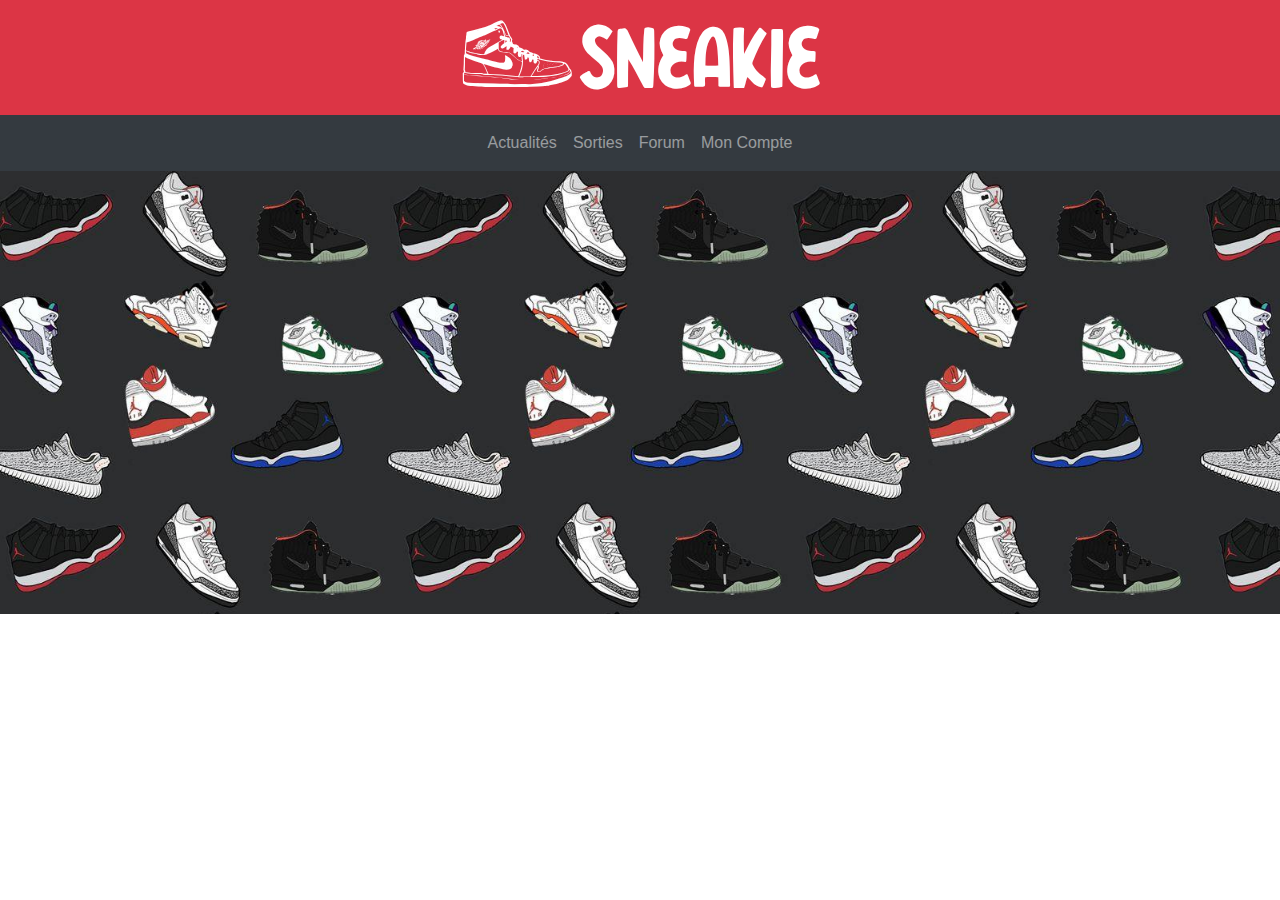
==== index.html @ 5014d385 "18h" ====
<!DOCTYPE html>
<html lang="fr">
<head>
    <meta charset="UTF-8">
    <meta name="viewport" content="width=device-width, initial-scale=1.0">
    <title>BootStrapSneakie</title>
    <link rel="stylesheet" href="https://stackpath.bootstrapcdn.com/bootstrap/4.4.1/css/bootstrap.min.css" integrity="sha384-Vkoo8x4CGsO3+Hhxv8T/Q5PaXtkKtu6ug5TOeNV6gBiFeWPGFN9MuhOf23Q9Ifjh" crossorigin="anonymous">
    <link rel="stylesheet" href="css/style.css">
</head>
<body>
    <!--header-->
    <header class="container-fluid header bg-danger text-white text-center">
        <a class="logo display-1">e</a>
        <a class="sneakie display-2">SNEAKIE</a>

    </header>
    <!--end header-->

    <!--barre de navigation-->
        <nav class="navbar navbar-expand-sm bg-dark navbar-dark justify-content-around">
            <ul class="navbar-nav">
            <li class="nav-item">
                <a class="nav-link" href="#">Actualités</a>
            </li>
            <li class="nav-item">
                <a class="nav-link" href="#">Sorties</a>
            </li>
            <li class="nav-item">
                <a class="nav-link" href="#">Forum</a>
            </li>
            <li class="nav-item">
                <a class="nav-link" href="#">Mon Compte</a>
            </li>
            </ul>
        </nav>
    <!--endbarre de navigation-->

    <!--image de fond-->
        <img src="Images/imagefond.jpg" class="w-100">
    <!--end image de fond-->

    <!--bannière-->
        <section class="container-fluid banner">
            <div class="video row">
                <div class="embed-responsive embed-responsive-16by9 col-md-4">
                    <iframe class="embed-responsive-item" src="https://www.youtube.com/embed/rnlLdWPTOqw"></iframe>
                  </div>
                <div class="embed-responsive embed-responsive-16by9 col-md-4">
                    <iframe class="embed-responsive-item" src="https://www.youtube.com/embed/vPQuljLDwEY"></iframe>
                </div>
            </div>
        </section>

    <!--end bannière-->

    <!--footer-->
    <footer class="container-fluid footer">

    </footer>
    <!--end footer-->


    

    <script src="https://code.jquery.com/jquery-3.4.1.slim.min.js" integrity="sha384-J6qa4849blE2+poT4WnyKhv5vZF5SrPo0iEjwBvKU7imGFAV0wwj1yYfoRSJoZ+n" crossorigin="anonymous"></script>
    <script src="https://cdn.jsdelivr.net/npm/popper.js@1.16.0/dist/umd/popper.min.js" integrity="sha384-Q6E9RHvbIyZFJoft+2mJbHaEWldlvI9IOYy5n3zV9zzTtmI3UksdQRVvoxMfooAo" crossorigin="anonymous"></script>
    <script src="https://stackpath.bootstrapcdn.com/bootstrap/4.4.1/js/bootstrap.min.js" integrity="sha384-wfSDF2E50Y2D1uUdj0O3uMBJnjuUD4Ih7YwaYd1iqfktj0Uod8GCExl3Og8ifwB6" crossorigin="anonymous"></script>
</body>
</html>
---- css/style.css ----
@font-face {
    font-family:'Sneakers';
    src: url(../fonts/Sneakers.ttf);
}
@font-face {
    font-family: 'Polers-Free';
    src: url(../fonts/Polers-Free.ttf);
}
@font-face {
    font-family: 'centaur';
    src: url(../fonts/centaur.ttf);
}
@font-face {
    font-family: 'Profession-Regular';
    src: url(../fonts/Profession-Regular.ttf);
}

.logo {
    font-family: 'Sneakers';
}

.sneakie {
    font-family: 'Polers-Free';
}
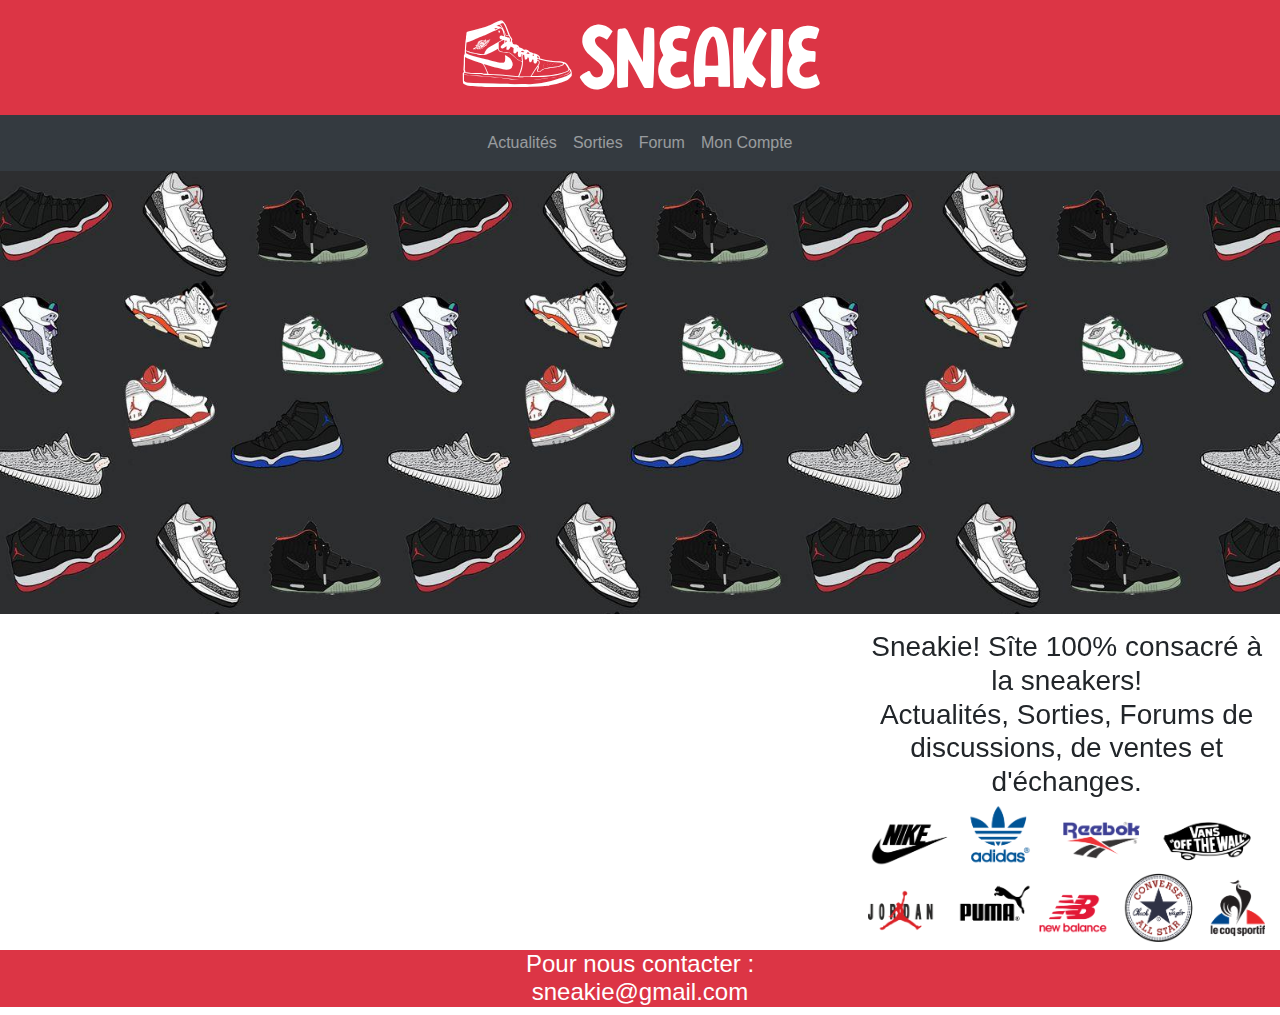
==== commit f01ec291: "Update index.html" ====
--- a/index.html
+++ b/index.html
@@ -41,12 +41,18 @@
 
     <!--bannière-->
         <section class="container-fluid banner">
-            <div class="video row">
-                <div class="embed-responsive embed-responsive-16by9 col-md-4">
-                    <iframe class="embed-responsive-item" src="https://www.youtube.com/embed/rnlLdWPTOqw"></iframe>
+            <div class="video row mb-2">
+                <div class="embed-responsive embed-responsive-16by9 col-lg-4 col-md-12">
+                    <iframe class="embed-responsive-item mx-2 my-2" src="https://www.youtube.com/embed/rnlLdWPTOqw"></iframe>
                   </div>
-                <div class="embed-responsive embed-responsive-16by9 col-md-4">
-                    <iframe class="embed-responsive-item" src="https://www.youtube.com/embed/vPQuljLDwEY"></iframe>
+                <div class="embed-responsive embed-responsive-16by9 col-lg-4 col-md-12">
+                    <iframe class="embed-responsive-item mx-2 my-2" src="https://www.youtube.com/embed/vPQuljLDwEY"></iframe>
+                </div>
+                <div class="partc col-lg-4 col-md-12 mt-3">
+                    <h3 class="texte text-center">Sneakie! Sîte 100% consacré à la sneakers!</br>
+                    Actualités, Sorties, Forums de discussions, de ventes et d'échanges.
+                    </h3>
+                    <img src="Images/logos.png" class="img2 w-100">
                 </div>
             </div>
         </section>
@@ -54,9 +60,9 @@
     <!--end bannière-->
 
     <!--footer-->
-    <footer class="container-fluid footer">
-
-    </footer>
+        <h4 class="container-fluid bg-danger footer text-center text-white">Pour nous contacter :</br>
+            sneakie@gmail.com
+        </h4>
     <!--end footer-->
 
 
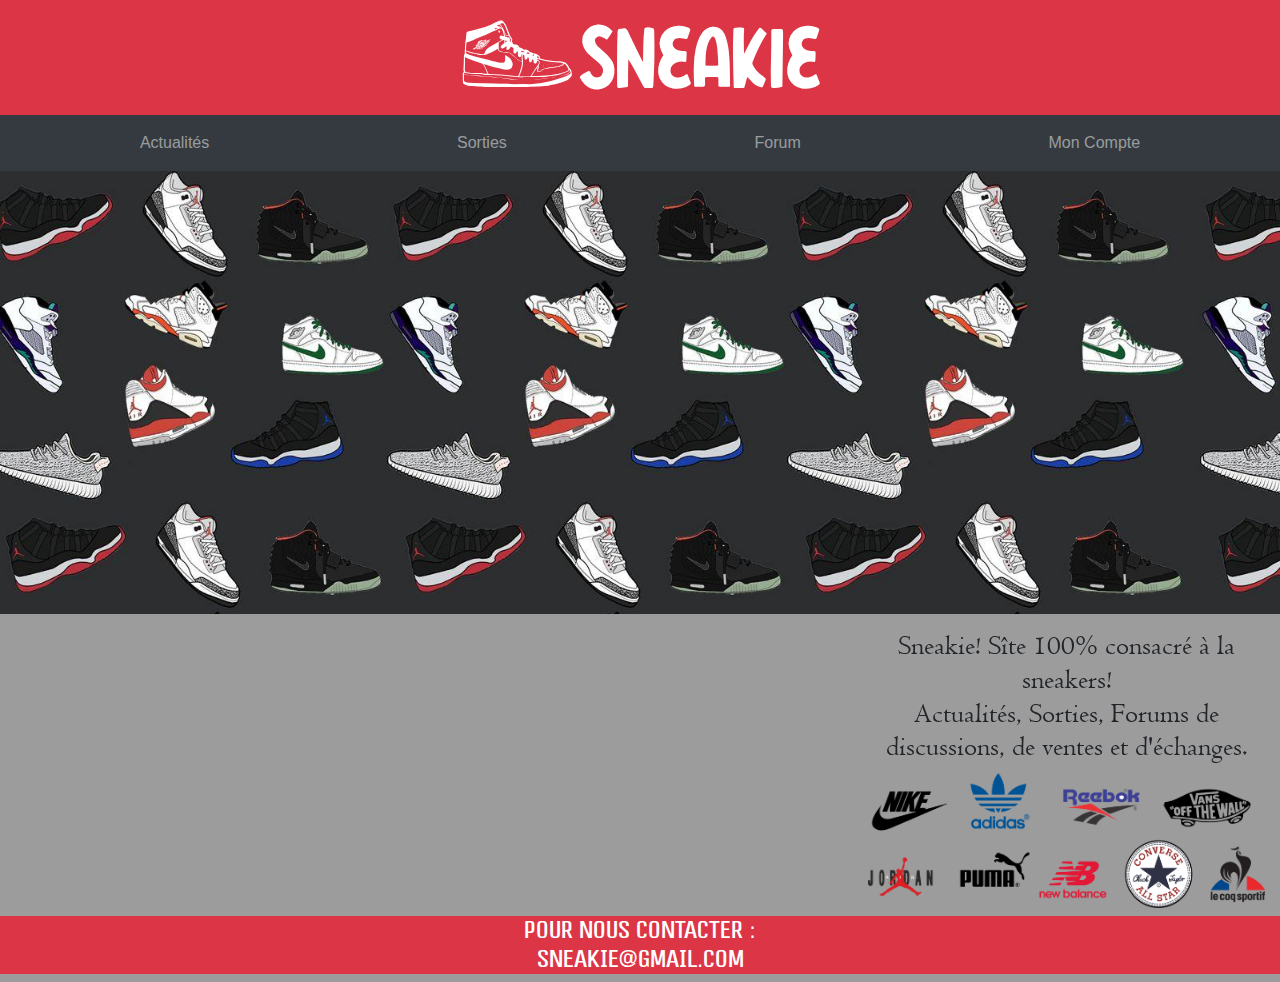
==== commit 58da0184: "Update index.html" ====
--- a/index.html
+++ b/index.html
@@ -8,7 +8,7 @@
     <link rel="stylesheet" href="css/style.css">
 </head>
 <body>
-    <!--header-->
+    <!--header desktop-->
     <header class="container-fluid header bg-danger text-white text-center">
         <a class="logo display-1">e</a>
         <a class="sneakie display-2">SNEAKIE</a>
@@ -16,9 +16,9 @@
     </header>
     <!--end header-->
 
-    <!--barre de navigation-->
-        <nav class="navbar navbar-expand-sm bg-dark navbar-dark justify-content-around">
-            <ul class="navbar-nav">
+    <!--barre de navigation desktop-->
+        <nav class="navbar navbar-expand-sm bg-dark navbar-dark d-none d-xl-block">
+            <ul class="navbar-nav justify-content-around">
             <li class="nav-item">
                 <a class="nav-link" href="#">Actualités</a>
             </li>
@@ -35,12 +35,12 @@
         </nav>
     <!--endbarre de navigation-->
 
-    <!--image de fond-->
-        <img src="Images/imagefond.jpg" class="w-100">
+    <!--image de fond desktop-->
+        <img src="Images/imagefond.jpg" class="w-100 d-none d-xl-block">
     <!--end image de fond-->
 
-    <!--bannière-->
-        <section class="container-fluid banner">
+    <!--bannière desktop-->
+        <section class="container-fluid banner d-none d-xl-block">
             <div class="video row mb-2">
                 <div class="embed-responsive embed-responsive-16by9 col-lg-4 col-md-12">
                     <iframe class="embed-responsive-item mx-2 my-2" src="https://www.youtube.com/embed/rnlLdWPTOqw"></iframe>
@@ -59,12 +59,41 @@
 
     <!--end bannière-->
 
-    <!--footer-->
+    <!--tablet navbar-->
+    <nav class="navbar2 navbar-dark bg-pink d-block d-xl-none"> 
+    
+        <button class="navbar-toggler" type="button" data-toggle="collapse" data-target="#navbarSupportedContent" aria-controls="navbarSupportedContent" aria-expanded="false" aria-label="Toggle navigation">
+          <span class="navbar-toggler-icon"></span>
+        </button>
+        <div class="collapse navbar-collapse" id="navbarSupportedContent">
+          <ul class="navbar-nav mr-auto">
+            <li class="nav-item active">
+              <a class="nav-link" href="#">Actualités</a>
+            </li>
+            <li class="nav-item">
+              <a class="nav-link" href="#">Sorties</a>
+            </li>
+            <li class="nav-item">
+              <a class="nav-link" href="#">Forum</a>
+            </li>
+            <li class="nav-item">
+              <a class="nav-link" href="#">Mon Compte</a>
+            </li>
+          </ul>
+        </div>
+      </nav>
+    </nav>
+    <!--end tablet navbar-->    
+
+    <!--footer desktop-->
         <h4 class="container-fluid bg-danger footer text-center text-white">Pour nous contacter :</br>
             sneakie@gmail.com
         </h4>
     <!--end footer-->
 
+
+    
+    
 
     
 
--- a/css/style.css
+++ b/css/style.css
@@ -15,6 +15,10 @@
     src: url(../fonts/Profession-Regular.ttf);
 }
 
+body {
+    background-color: #9c9c9c;
+}
+
 .logo {
     font-family: 'Sneakers';
 }
@@ -22,3 +26,15 @@
 .sneakie {
     font-family: 'Polers-Free';
 }
+
+.texte {
+    font-family: 'centaur';
+}
+
+.banner {
+    background-color: #9c9c9c;
+}
+
+.footer {
+    font-family: 'Profession-Regular';
+}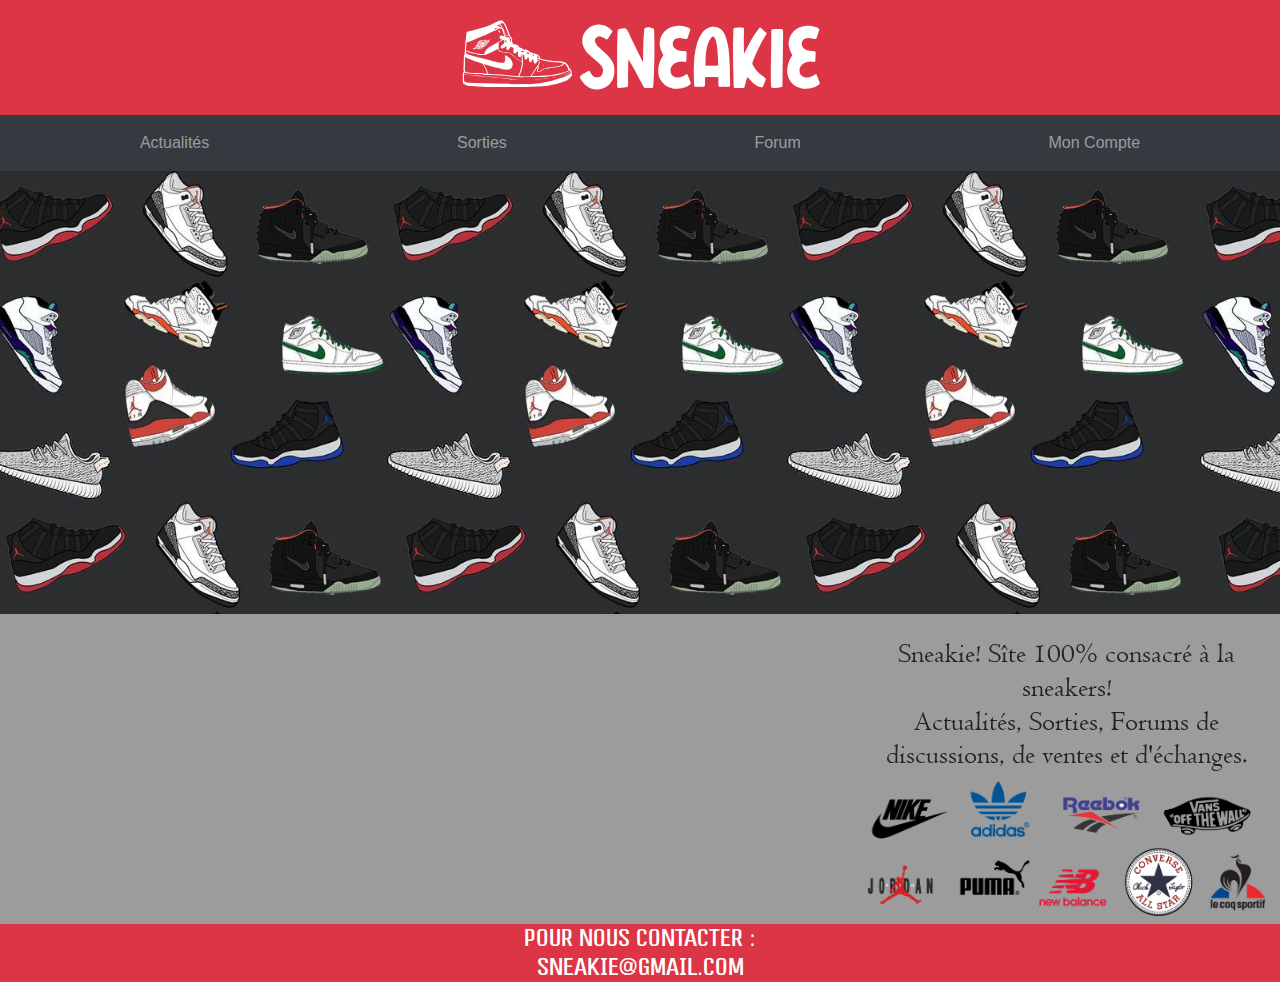
==== commit 3af59e03: "Update index.html" ====
--- a/index.html
+++ b/index.html
@@ -40,13 +40,13 @@
     <!--end image de fond-->
 
     <!--bannière desktop-->
-        <section class="container-fluid banner d-none d-xl-block">
-            <div class="video row mb-2">
+        <section class="container-fluid banner d-none d-xl-block pt-2 pb-2">
+            <div class="video row">
                 <div class="embed-responsive embed-responsive-16by9 col-lg-4 col-md-12">
-                    <iframe class="embed-responsive-item mx-2 my-2" src="https://www.youtube.com/embed/rnlLdWPTOqw"></iframe>
+                    <iframe class="embed-responsive-item px-2" src="https://www.youtube.com/embed/rnlLdWPTOqw"></iframe>
                   </div>
                 <div class="embed-responsive embed-responsive-16by9 col-lg-4 col-md-12">
-                    <iframe class="embed-responsive-item mx-2 my-2" src="https://www.youtube.com/embed/vPQuljLDwEY"></iframe>
+                    <iframe class="embed-responsive-item" src="https://www.youtube.com/embed/vPQuljLDwEY"></iframe>
                 </div>
                 <div class="partc col-lg-4 col-md-12 mt-3">
                     <h3 class="texte text-center">Sneakie! Sîte 100% consacré à la sneakers!</br>
@@ -85,6 +85,77 @@
     </nav>
     <!--end tablet navbar-->    
 
+    
+    <div class="pagetab container-fluid bg-white d-block d-xl-none">
+    <!--tablet actu-->
+      <div class="actutab mt-2">
+        <h2 class="atab text-center">Actualités</h2>
+          <h3>10/10:Sacai x Nike Vaporfly</h3>
+            <div id="imgtab1 row justify-content-center">
+              <img src="Images/sacaiipad1.jpg" class="imart1 col-sm-4">
+              <img src="Images/sacaiipad2.jpg" class="imart2 col-sm-4">
+            </div>
+             <p>La Sacai x Nike LDWaffle étant l'une des collaborations les plus convoitées de l'année 2019, il n'est pas si étonnant d'apprendre que le partenariat entre la marque de Beaverton et Chitose Abe auraient jeté leur dévolu sur la Nike PEG Vaporfly SP.
+              </p>
+          <h3>09/10:Travis Scott & Nike Dunk Low</h3>
+            <div id="imgtab2">
+              <img src="Images/dunkllotsipad.jpg">
+              <img src="Images/dunklootsipad2.jpg">
+            </div>
+            <p>La Flame vient de sortir un nouveau LP de 7 titres intitulés "JACKBOYS". Afin de célébrer l'évènement il nous a concocté un petit court-métrage de 9 minutes ou l'on peut le voir avec une mystérieuse paire de Dunk Low aux pieds. Ce nouveau design colle parfaitement avec l'esthétique de C. Jack.
+              </p>
+      </div>
+    <!--end tablet actu-->
+    <!--tablet sortie-->
+      <div class="sortietab text-center mb-2">
+        <h2 id="stab">Sorties</h2>
+          <div class="partieh row justify-content-between">
+            <div id="art1 col-sm-6">
+              <div class="ii1 row mb-2">
+                <img src="Images/yeezy700hospitalblueipad.jpg" class="img1 ml-5">
+                  <div class="txt1 text-center">
+                    <h4>16/10/2020</h4>
+                    <p>Adidas Yeezy 700 V2 Hospital Blue</p>
+                  </div>
+                </div>
+            </div>
+            <div id="art2 col-sm-6">
+                <div class="ii2 row mb-2">
+                    <div class="txt2 text-center">
+                      <h4>18/10/2020</h4>
+                      <p>Air Jordan 6 Cactus Jack Green Olive</p>
+                    </div>
+                      <img src="Images/airjordan6tsipad.jpg" class="img2 mr-5">                    
+                </div>
+            </div>
+          </div>
+          <div class="partieb row justify-content-between">
+            <div id="art3 col-sm-6">
+              <div class="ii3 row mb-2">
+                  <img src="Images/adidasyung1solaripad.jpeg" class="img3 ml-5">
+                  <div class="txt3 text-center">
+                    <h4>19/10/2020</h4>
+                    <p>Adidas Yung-1 Solar Green</p>
+                  </div>
+              </div>
+            </div>
+            <div id="art4 col-sm-6">
+              <div class="ii4 row mb-2">             
+                  <div class="txt4 text-center">
+                    <h4>20/10/2020</h4>
+                    <p>Air Jordan Rétro Varsity Red 85</p>
+                  </div>
+                    <img src="Images/airjordanvarsityipad.jpeg" class="img4 mr-5">
+              </div>
+            </div>
+
+          </div>
+      </div>
+     <!--end tablet sortie-->
+    </div>
+
+   
+
     <!--footer desktop-->
         <h4 class="container-fluid bg-danger footer text-center text-white">Pour nous contacter :</br>
             sneakie@gmail.com
--- a/css/style.css
+++ b/css/style.css
@@ -16,7 +16,8 @@
 }
 
 body {
-    background-color: #9c9c9c;
+    height: auto;
+    width: auto;
 }
 
 .logo {
@@ -37,4 +38,16 @@
 
 .footer {
     font-family: 'Profession-Regular';
+}
+
+.navbar2 {
+    background-color: rgb(235, 133, 133);
+}
+
+.sortietab {
+    background-color: rgb(156, 156, 156);
+}
+
+.actutab {
+    background-color: rgb(218, 216, 216);
 }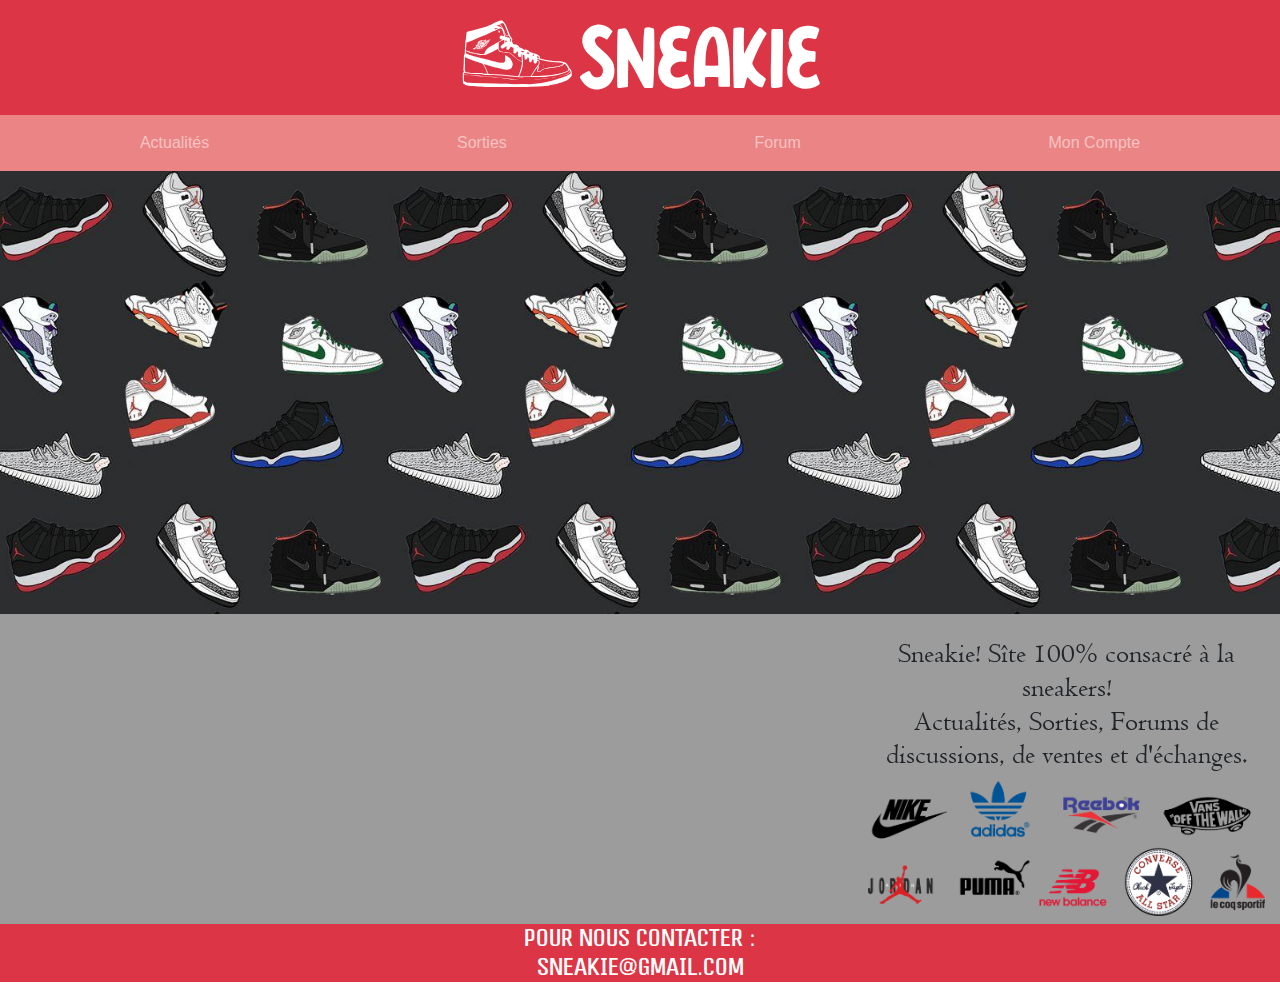
==== commit 068900e1: "2603" ====
--- a/index.html
+++ b/index.html
@@ -17,7 +17,7 @@
     <!--end header-->
 
     <!--barre de navigation desktop-->
-        <nav class="navbar navbar-expand-sm bg-dark navbar-dark d-none d-xl-block">
+        <nav class="navbar navbar-expand-sm navbar-dark d-none d-xl-block">
             <ul class="navbar-nav justify-content-around">
             <li class="nav-item">
                 <a class="nav-link" href="#">Actualités</a>
@@ -29,7 +29,7 @@
                 <a class="nav-link" href="#">Forum</a>
             </li>
             <li class="nav-item">
-                <a class="nav-link" href="#">Mon Compte</a>
+                <a class="nav-link" href="pages/moncompte.html">Mon Compte</a>
             </li>
             </ul>
         </nav>
@@ -66,18 +66,18 @@
           <span class="navbar-toggler-icon"></span>
         </button>
         <div class="collapse navbar-collapse" id="navbarSupportedContent">
-          <ul class="navbar-nav mr-auto">
+          <ul class="navbar-nav mr-auto ml-1">
             <li class="nav-item active">
               <a class="nav-link" href="#">Actualités</a>
             </li>
-            <li class="nav-item">
+            <li class="nav-item active">
               <a class="nav-link" href="#">Sorties</a>
             </li>
-            <li class="nav-item">
+            <li class="nav-item active">
               <a class="nav-link" href="#">Forum</a>
             </li>
-            <li class="nav-item">
-              <a class="nav-link" href="#">Mon Compte</a>
+            <li class="nav-item active">
+              <a class="nav-link" href="pages/moncompte.html">Mon Compte</a>
             </li>
           </ul>
         </div>
@@ -88,42 +88,42 @@
     
     <div class="pagetab container-fluid bg-white d-block d-xl-none">
     <!--tablet actu-->
-      <div class="actutab mt-2">
+      <div class="actutab mt-2 d-none d-md-block">
         <h2 class="atab text-center">Actualités</h2>
-          <h3>10/10:Sacai x Nike Vaporfly</h3>
-            <div id="imgtab1 row justify-content-center">
-              <img src="Images/sacaiipad1.jpg" class="imart1 col-sm-4">
-              <img src="Images/sacaiipad2.jpg" class="imart2 col-sm-4">
-            </div>
-             <p>La Sacai x Nike LDWaffle étant l'une des collaborations les plus convoitées de l'année 2019, il n'est pas si étonnant d'apprendre que le partenariat entre la marque de Beaverton et Chitose Abe auraient jeté leur dévolu sur la Nike PEG Vaporfly SP.
+          <h4 class="ttr1 ml-2">10/10:Sacai x Nike Vaporfly</h4>
+            <div id="imgtab1">
+              <img src="Images/sacaiipad1.jpg" class="imart1 col-sm-6 float-left">
+              <img src="Images/sacaiipad2.jpg" class="imart2 col-sm-6 float-right">
+            </div>
+             <p class="tx1 ml-2">La Sacai x Nike LDWaffle étant l'une des collaborations les plus convoitées de l'année 2019, il n'est pas si étonnant d'apprendre que le partenariat entre la marque de Beaverton et Chitose Abe auraient jeté leur dévolu sur la Nike PEG Vaporfly SP.
               </p>
-          <h3>09/10:Travis Scott & Nike Dunk Low</h3>
+          <h4 class="ttr2 ml-2 d-none d-md-block">09/10:Travis Scott & Nike Dunk Low</h4>
             <div id="imgtab2">
-              <img src="Images/dunkllotsipad.jpg">
-              <img src="Images/dunklootsipad2.jpg">
-            </div>
-            <p>La Flame vient de sortir un nouveau LP de 7 titres intitulés "JACKBOYS". Afin de célébrer l'évènement il nous a concocté un petit court-métrage de 9 minutes ou l'on peut le voir avec une mystérieuse paire de Dunk Low aux pieds. Ce nouveau design colle parfaitement avec l'esthétique de C. Jack.
+              <img src="Images/dunkllotsipad.jpg" class="imart3 col-sm-6 float-left">
+              <img src="Images/dunklootsipad2.jpg" class="imart4 col-sm-6 float-left">
+            </div>
+            <p class="tx2 ml-2 d-none d-md-block">La Flame vient de sortir un nouveau LP de 7 titres intitulés "JACKBOYS". Afin de célébrer l'évènement il nous a concocté un petit court-métrage de 9 minutes ou l'on peut le voir avec une mystérieuse paire de Dunk Low aux pieds. Ce nouveau design colle parfaitement avec l'esthétique de C. Jack.
               </p>
       </div>
     <!--end tablet actu-->
     <!--tablet sortie-->
-      <div class="sortietab text-center mb-2">
+      <div class="sortietab text-center mb-2 d-none d-md-block">
         <h2 id="stab">Sorties</h2>
           <div class="partieh row justify-content-between">
             <div id="art1 col-sm-6">
               <div class="ii1 row mb-2">
                 <img src="Images/yeezy700hospitalblueipad.jpg" class="img1 ml-5">
-                  <div class="txt1 text-center">
+                  <div class="txt1 text-center ml-2">
                     <h4>16/10/2020</h4>
-                    <p>Adidas Yeezy 700 V2 Hospital Blue</p>
+                    <p>Adidas Yeezy 700 V2</br> Hospital Blue</p>
                   </div>
                 </div>
             </div>
             <div id="art2 col-sm-6">
                 <div class="ii2 row mb-2">
-                    <div class="txt2 text-center">
+                    <div class="txt2 text-center mr-2">
                       <h4>18/10/2020</h4>
-                      <p>Air Jordan 6 Cactus Jack Green Olive</p>
+                      <p>Air Jordan 6 Cactus</br> Jack Green Olive</p>
                     </div>
                       <img src="Images/airjordan6tsipad.jpg" class="img2 mr-5">                    
                 </div>
@@ -133,17 +133,17 @@
             <div id="art3 col-sm-6">
               <div class="ii3 row mb-2">
                   <img src="Images/adidasyung1solaripad.jpeg" class="img3 ml-5">
-                  <div class="txt3 text-center">
+                  <div class="txt3 text-center ml-2">
                     <h4>19/10/2020</h4>
-                    <p>Adidas Yung-1 Solar Green</p>
+                    <p>Adidas Yung-1 Solar </br>Green</p>
                   </div>
               </div>
             </div>
             <div id="art4 col-sm-6">
               <div class="ii4 row mb-2">             
-                  <div class="txt4 text-center">
+                  <div class="txt4 text-center mr-2">
                     <h4>20/10/2020</h4>
-                    <p>Air Jordan Rétro Varsity Red 85</p>
+                    <p>Air Jordan Rétro </br>Varsity Red 85</p>
                   </div>
                     <img src="Images/airjordanvarsityipad.jpeg" class="img4 mr-5">
               </div>
@@ -154,7 +154,33 @@
      <!--end tablet sortie-->
     </div>
 
-   
+    <div class="pagetab container-fluid bg-white d-md-none">
+    <!--phone actu-->
+      <div class="actu_ph mt-2">
+        <h2 class="ac_ph text-center">Actualités</h2>
+          <h3 class="ti_ph text-center">Sacai x Nike Vaporfly</h3>
+            <img src="Images/sacaiipad1.jpg" class="im_actu col-sm-10 offset-sm-1">
+              <p class="txt_pho ml-2 mt-1">La Sacai x Nike LDWaffle étant l'une des collaborations les plus convoitées de l'année 2019, il n'est pas si étonnant d'apprendre que le partenariat entre la marque de Beaverton et Chitose Abe auraient jeté leur dévolu sur la Nike PEG Vaporfly SP.               
+              </p>
+      </div>  
+    <!--end phone actu-->
+    <!--phone sortie-->
+      <div class="sort_ph mb-2">
+        <h2 class="so_ph text-center">Sorties</h2>
+          <div class="art_ph row justify-content-around">
+            <div class="art1_ph col-xs-3">
+              <img src="Images/yeezy700hospitalblueipad.jpg" class="im_ph1">
+              <p class="date1 text-center">16/102020</p>
+            </div>
+            <div class="art2_ph col-xs-3">
+              <img src="Images/airjordan6tsipad.jpg" class="im_ph2">
+              <p class="date2 text-center">18/102020</p>
+            </div>
+          </div>
+      </div>
+
+    <!--end phone sortie-->
+    </div>
 
     <!--footer desktop-->
         <h4 class="container-fluid bg-danger footer text-center text-white">Pour nous contacter :</br>
--- a/css/style.css
+++ b/css/style.css
@@ -28,7 +28,7 @@
     font-family: 'Polers-Free';
 }
 
-.texte {
+.texte, p, h4, h2, .ti_pho {
     font-family: 'centaur';
 }
 
@@ -40,14 +40,15 @@
     font-family: 'Profession-Regular';
 }
 
-.navbar2 {
+.navbar2, .navbar {
     background-color: rgb(235, 133, 133);
 }
 
-.sortietab {
+.sortietab, .sort_ph {
     background-color: rgb(156, 156, 156);
 }
 
-.actutab {
+.actutab, .actu_ph, .corps, .formulaire,  .body2 {
     background-color: rgb(218, 216, 216);
-}+}
+
